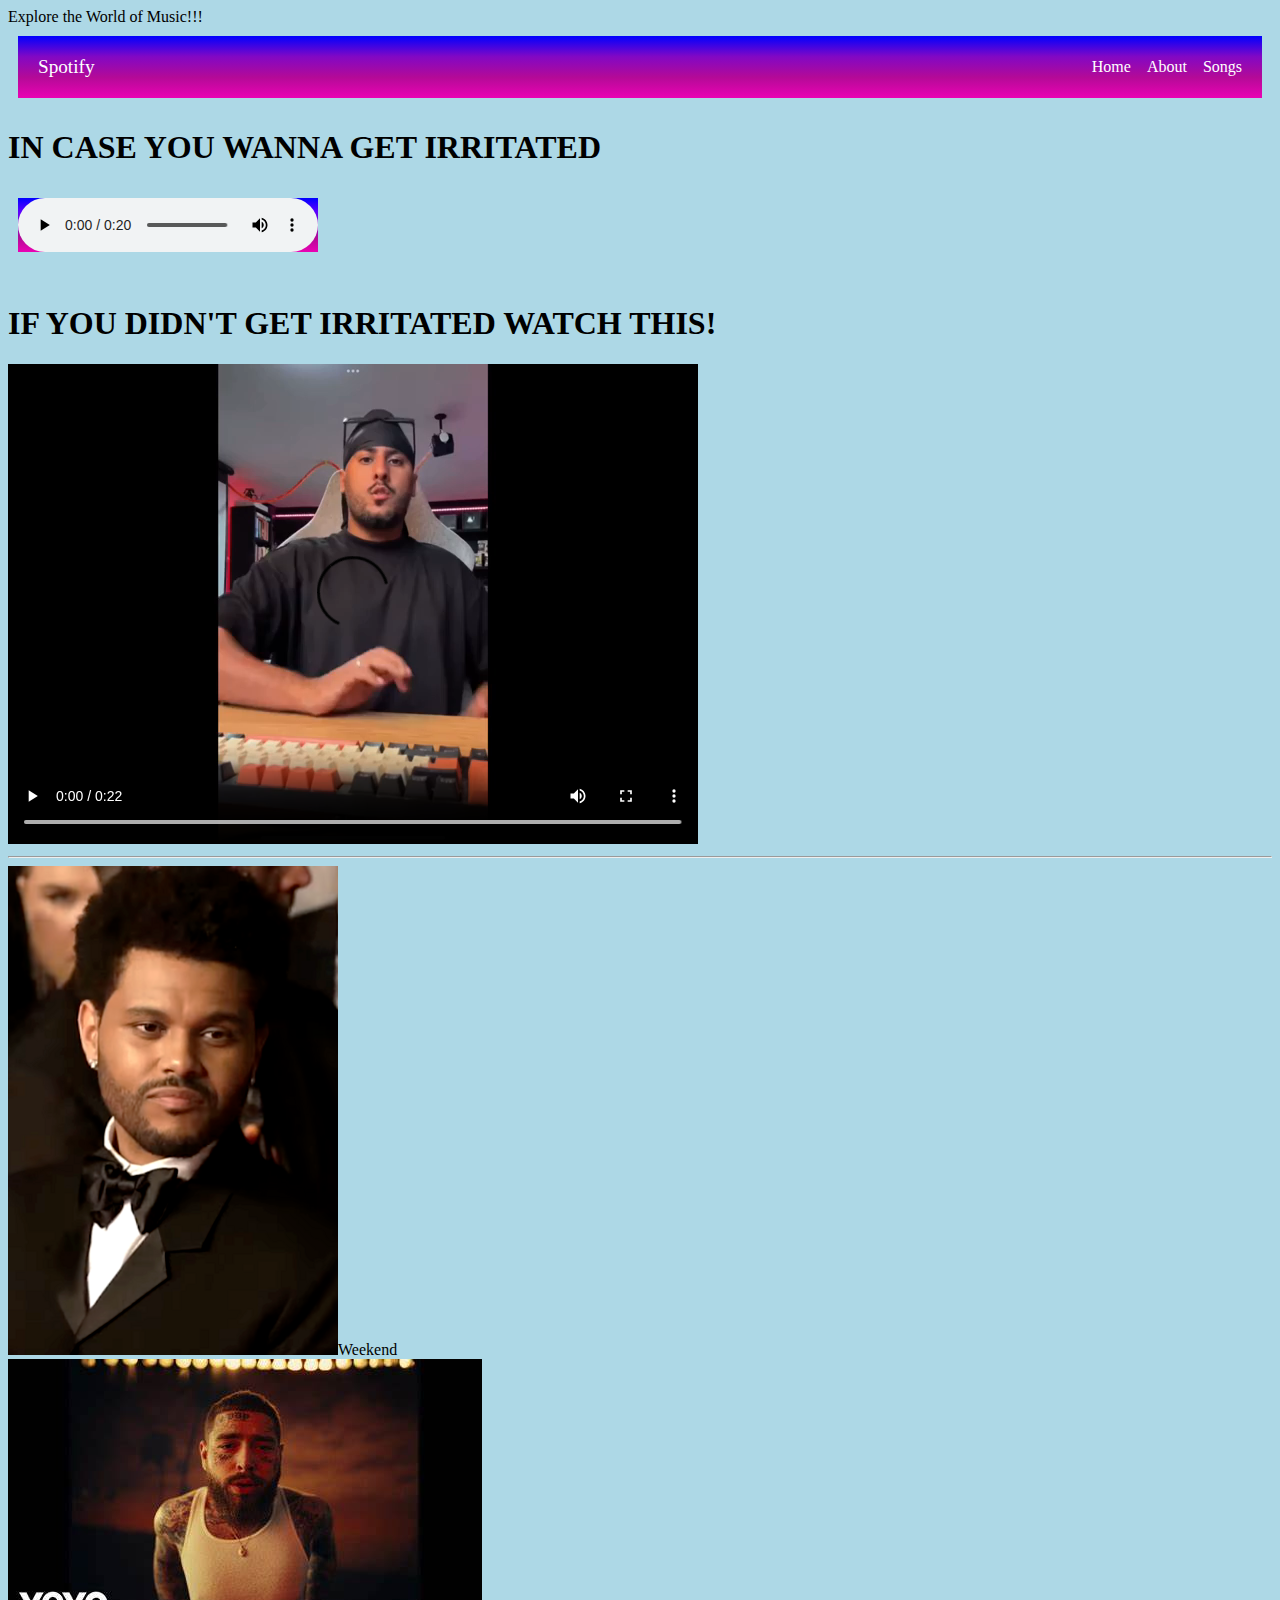
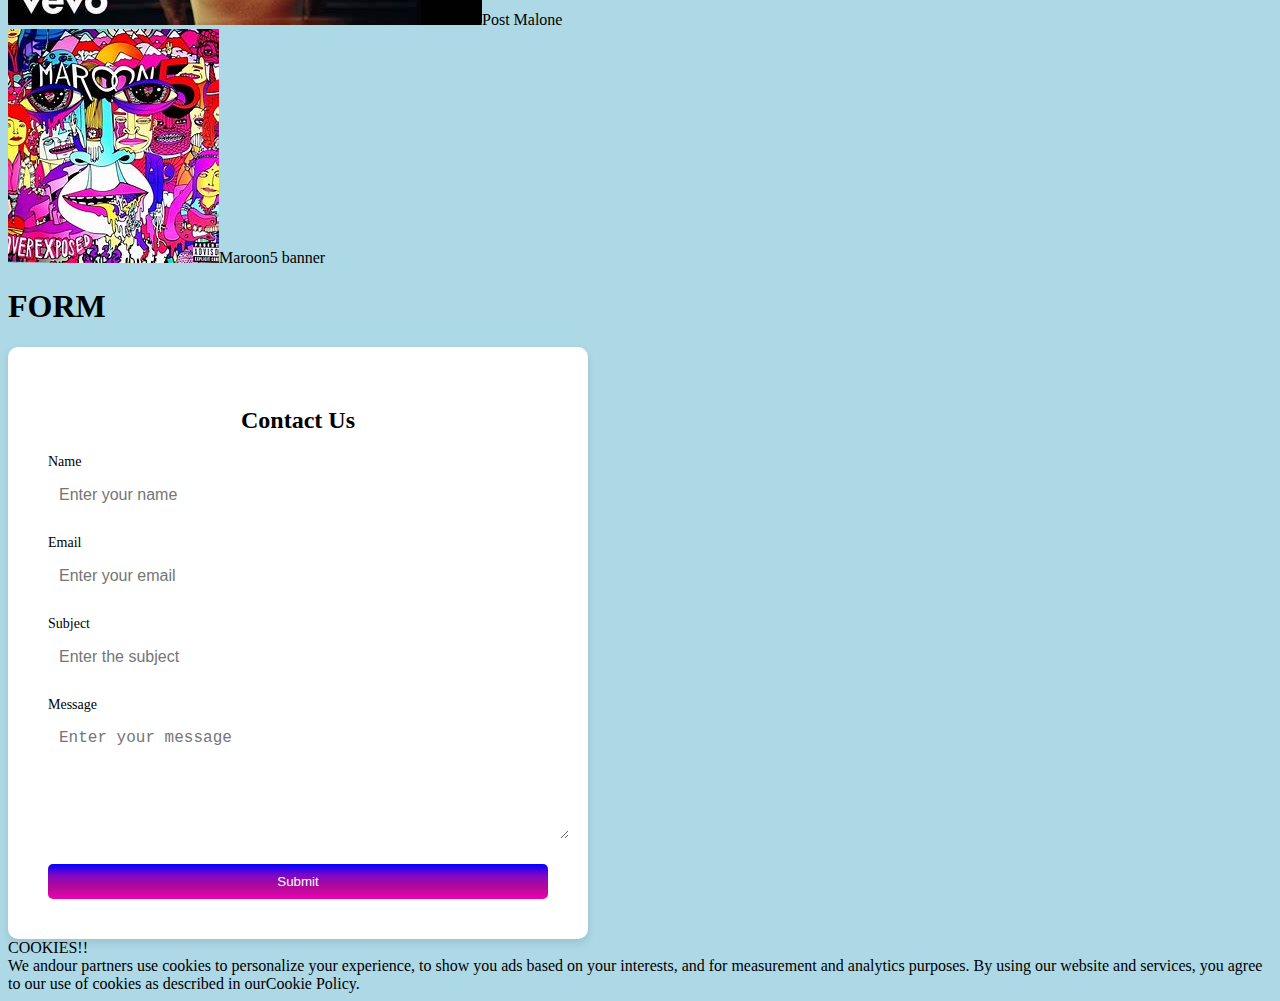
==== index.html @ ccc45826 "done.." ====
<!DOCTYPE html>
<html lang="en">
<head>
    <meta charset="UTF-8">
    <meta name="viewport" content="width=device-width, initial-scale=1.0">
    <title>Document</title>
    <link rel="stylesheet" href="style.css">
    <style>
        .btn {
    width: 100%;
    padding: 10px;
  background-image: linear-gradient(blue, rgb(130, 8, 196) ,rgb(180, 10, 151), rgb(234, 3, 180));
    color: white;
    border: none;
    border-radius: 5px;
    cursor: pointer;
}
@media all and (max-width: 1024px){
   footer{
        background-color: blueviolet;
    }
}
    </style>
</head>
<body style="background-color: lightblue;">
    <header>Explore the World of Music!!!</header>
    <nav class="navbar">
        <div class="navdiv">
            <div class="logo" style="font-size: larger; font-weight: 400;">Spotify</div>
        <ul>
            <li><a href="#home" >Home</a></li>
            <li><a  href="#">About</a></li>
            <li><a href="artist.html">Songs</a></li>
        </ul>
        </div>
    </nav>
   
        <h1>IN CASE YOU WANNA GET IRRITATED</h1>
        <audio src="Xylophone Tip Toe Scale Up.mp3" controls>Trashy Audio</audio>


        <br>
        <br>
        <h1>IF YOU DIDN'T GET IRRITATED WATCH THIS!</h1>
 <video controls src="GOOD MORNING PINEAPPLE 🍍🍍.mp4 "></video>
        <br>
     <hr>
     <img src="The_Weeknd_Cannes_2023.png">Weekend</img>


     <br>
     <img src="postmalone.jpg">Post Malone</img>
     <br>
     <img src="Maroon5.jpg">Maroon5 banner</img><br>
        <h1>FORM</h1>
        
        <div class="contact-container">
            <form class="contact-form" id="contactForm">
                <h2>Contact Us</h2>
                <div class="input-group">
                    <label for="name">Name</label>
                    <input type="text" id="name" placeholder="Enter your name" required>
                </div>
                <div class="input-group">
                    <label for="email">Email</label>
                    <input type="email" id="email" placeholder="Enter your email" required>
                </div>
                <div class="input-group">
                    <label for="subject">Subject</label>
                    <input type="text" id="subject" placeholder="Enter the subject" required>
                </div>
                <div class="input-group">
                    <label for="message">Message</label>
                    <textarea id="message" placeholder="Enter your message" required></textarea>
                </div>
                <button type="submit" class="btn">Submit</button>
            </form>
        </div>
 <caption>COOKIES!!</caption>
    <footer>We andour partners use cookies to personalize your experience, to show you ads based on your interests, and for measurement and analytics purposes. By using our website and services, you agree to our use of cookies as described in ourCookie Policy.</footer>


</body>
</html>
---- style.css ----
p::before {
    content: "It's Good Stuff!!"
}
p::after {
    content: "."
}

p {
    font-family: "Ubuntu", sans-serif;
    font-weight: 300;
    font-style: normal;
  }

.card-container{
    display: flex;
    margin: 10px;
    padding: 2px;
    border: 5px;
    box-shadow: 10px;
    flex-wrap: wrap
}  
.card{
    width: 300px;
  
    background-color:lavender ;
    border: 4px;
    box-shadow: 0px 2px 4px;
    margin: 20px;
}


.card-content{
    color: black;
    border: 2px;
    padding: 10px;
}
body{
 
   background-color: rgb(221, 188, 252); 
}

p{
    font-family: "Ubuntu", sans-serif;
    font-weight: 450px;
    font-style: normal;
}

.card-content .btn{
    display:inline-block;
    padding: 8px 16px;
    background-color:black;
    color: white;
}

iframe{
    width: 300px;
}


/* .navbar{
    position:sticky;
    color:black ;
    padding: 10px;
    margin: 2px;
}

.navdiv{
    display:flex;
    align-items: center;
    justify-content: space-between;
    background-image: linear-gradient(blue, rgb(130, 8, 196) ,rgb(180, 10, 151), rgb(234, 3, 180))
    
}
 li{
    padding-left: 15px;
}
.logo a{
font-size: 35px;
font-weight: 600px;
text-transform: uppercase;
color:white;
position:fixed;
}

a:hover{
    color: lightgreen;
} */
.navbar {
    padding: 10px;
}

.navdiv {
    display: flex;
    justify-content: space-between;
    align-items: center;
    padding: 20px;
    background-image: linear-gradient(blue, rgb(130, 8, 196) ,rgb(180, 10, 151), rgb(234, 3, 180))
}

.logo {
    color: white;
    font-size: larger;
    font-weight: 400;
}

ul {
    list-style: none;
    display: flex;
    margin: 0;
    padding: 0;
}

ul li {
    margin-left: 1rem;
}

ul li a {
    color: white;
    text-decoration: none;
    font-size: 1rem;
    transition: color 0.3s ease;
}

ul li a:hover {
    color:yellow; /* Change this to the desired hover color */
}



@media (max-width: 768px) {
    .navdiv {
        flex-direction: column;
    }

    ul {
        flex-direction: column;
        width: 100%;
        text-align: center;
    }

    ul li {
        margin: 0.5rem 0;
    }
}

audio{
    margin: 10px;
    background-image: linear-gradient(blue, rgb(90, 2, 255), rgb(130, 8, 196), rgb(180, 10, 151), rgb(234, 3, 180));
}
nav.ul{
list-style: none;
}

.contact-container {
    background-color: white;
    padding: 40px;
    border-radius: 10px;
    box-shadow: 0 4px 8px rgba(0, 0, 0, 0.1);
    width: 100%;
    max-width: 500px;
}
.contact-form h2 {
    margin-bottom: 20px;
    text-align: center;
}
.input-group {
    margin-bottom: 20px;
}
.input-group label {
    display: block;
    margin-bottom: 5px;
    font-size: 14px;
}
.input-group input, .input-group textarea {
    width: 100%;
    padding: 10px;
    border: 1px solid white;
    border-radius: 5px;
    font-size: 16px;
}
.input-group textarea {
    height: 100px;
    resize: vertical;
}
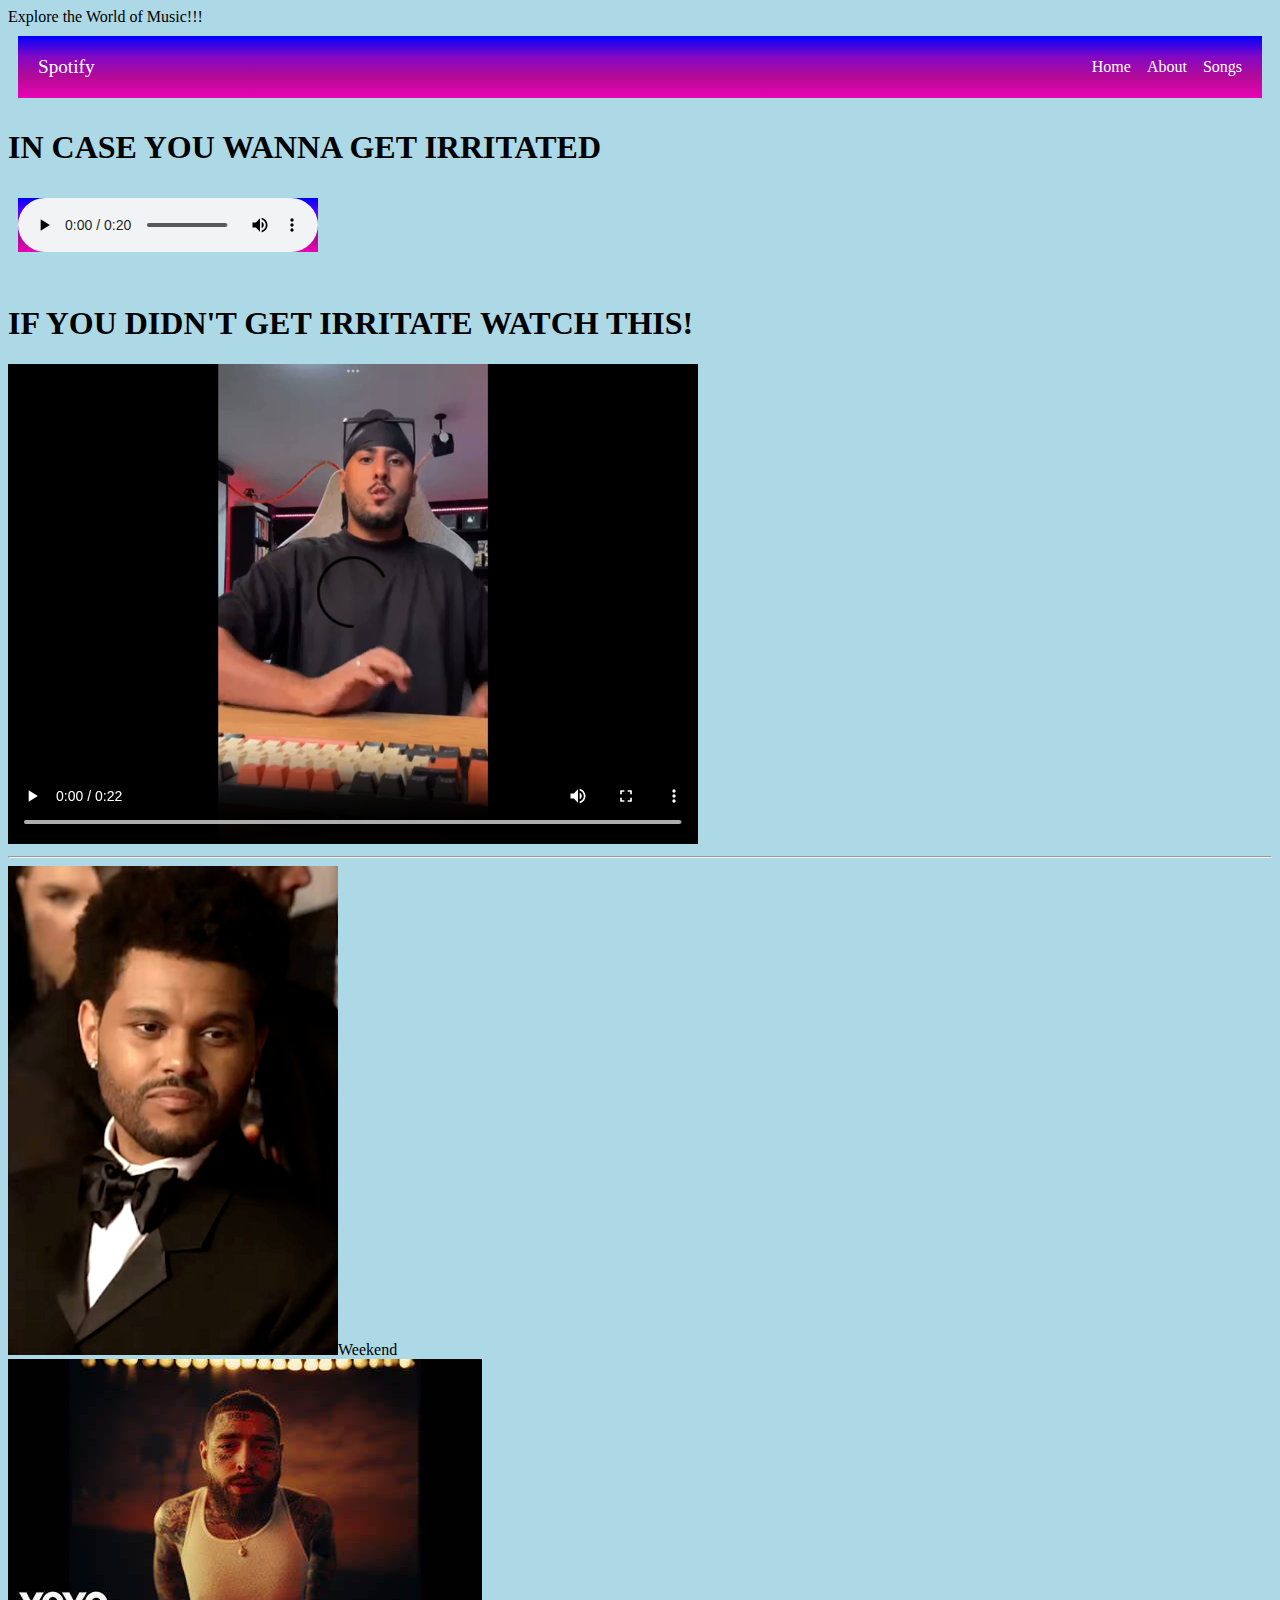
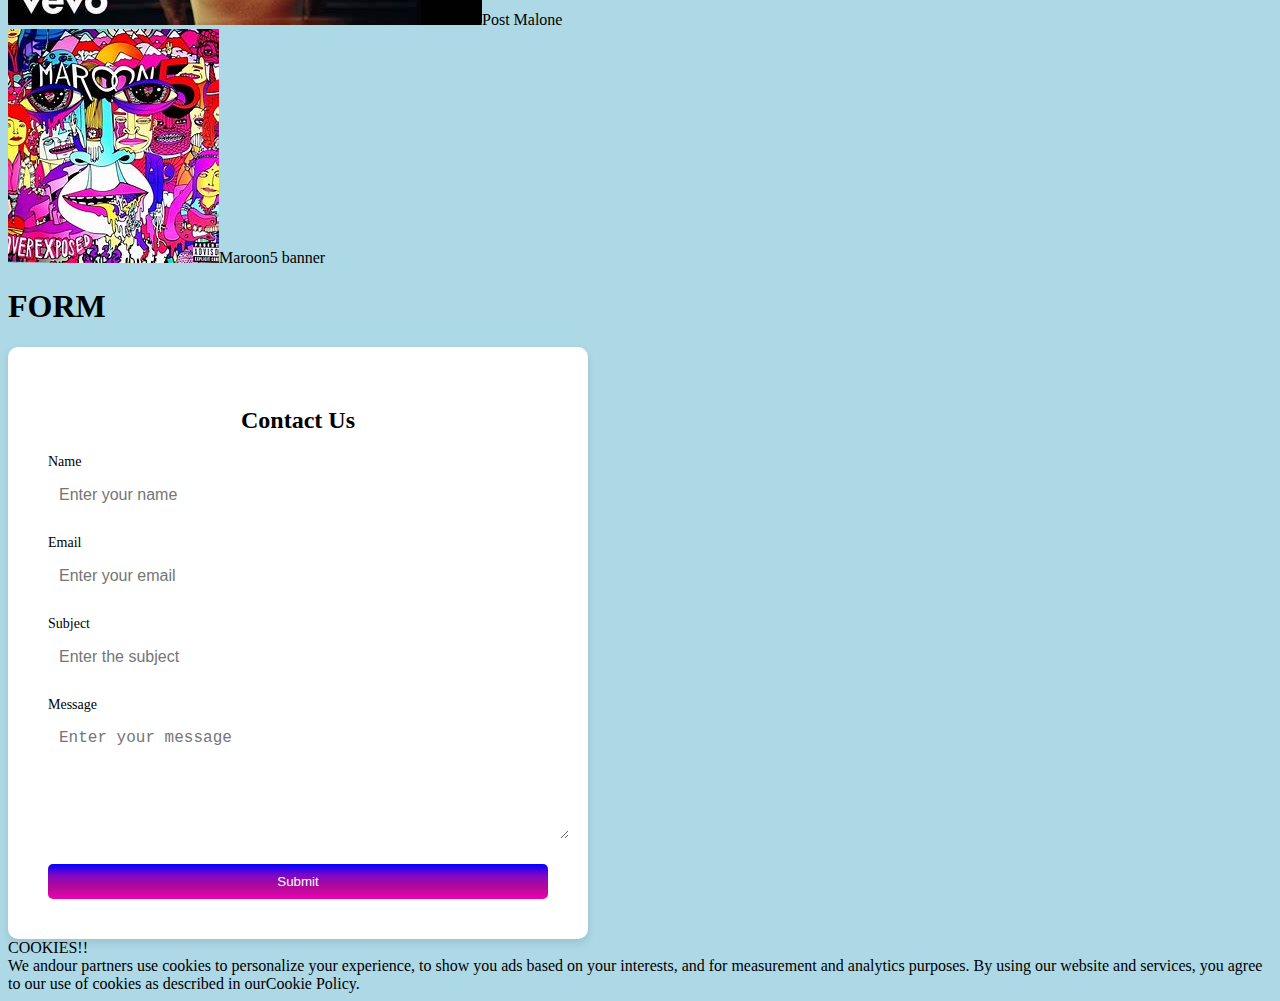
==== commit e5ddc6a9: "did" ====
--- a/index.html
+++ b/index.html
@@ -41,7 +41,7 @@
 
         <br>
         <br>
-        <h1>IF YOU DIDN'T GET IRRITATED WATCH THIS!</h1>
+        <h1>IF YOU DIDN'T GET IRRITATE WATCH THIS!</h1>
  <video controls src="GOOD MORNING PINEAPPLE 🍍🍍.mp4 "></video>
         <br>
      <hr>
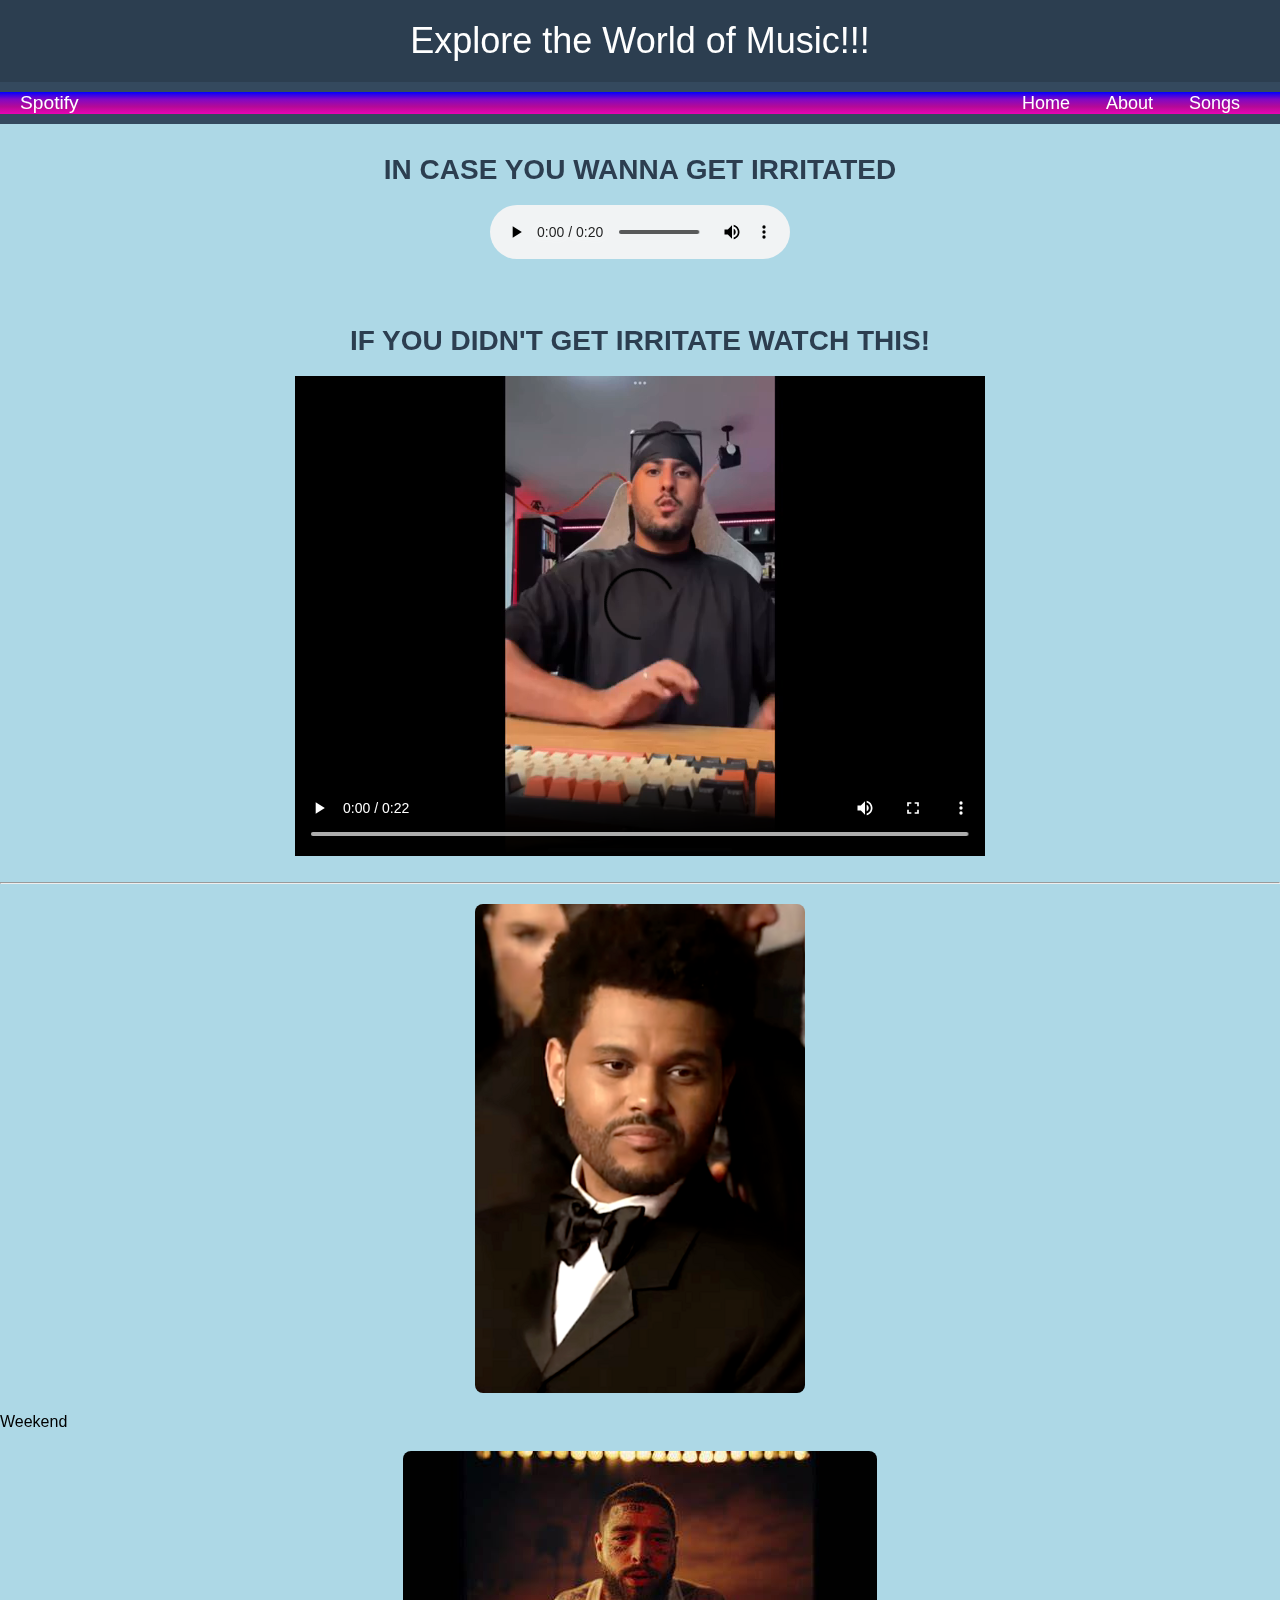
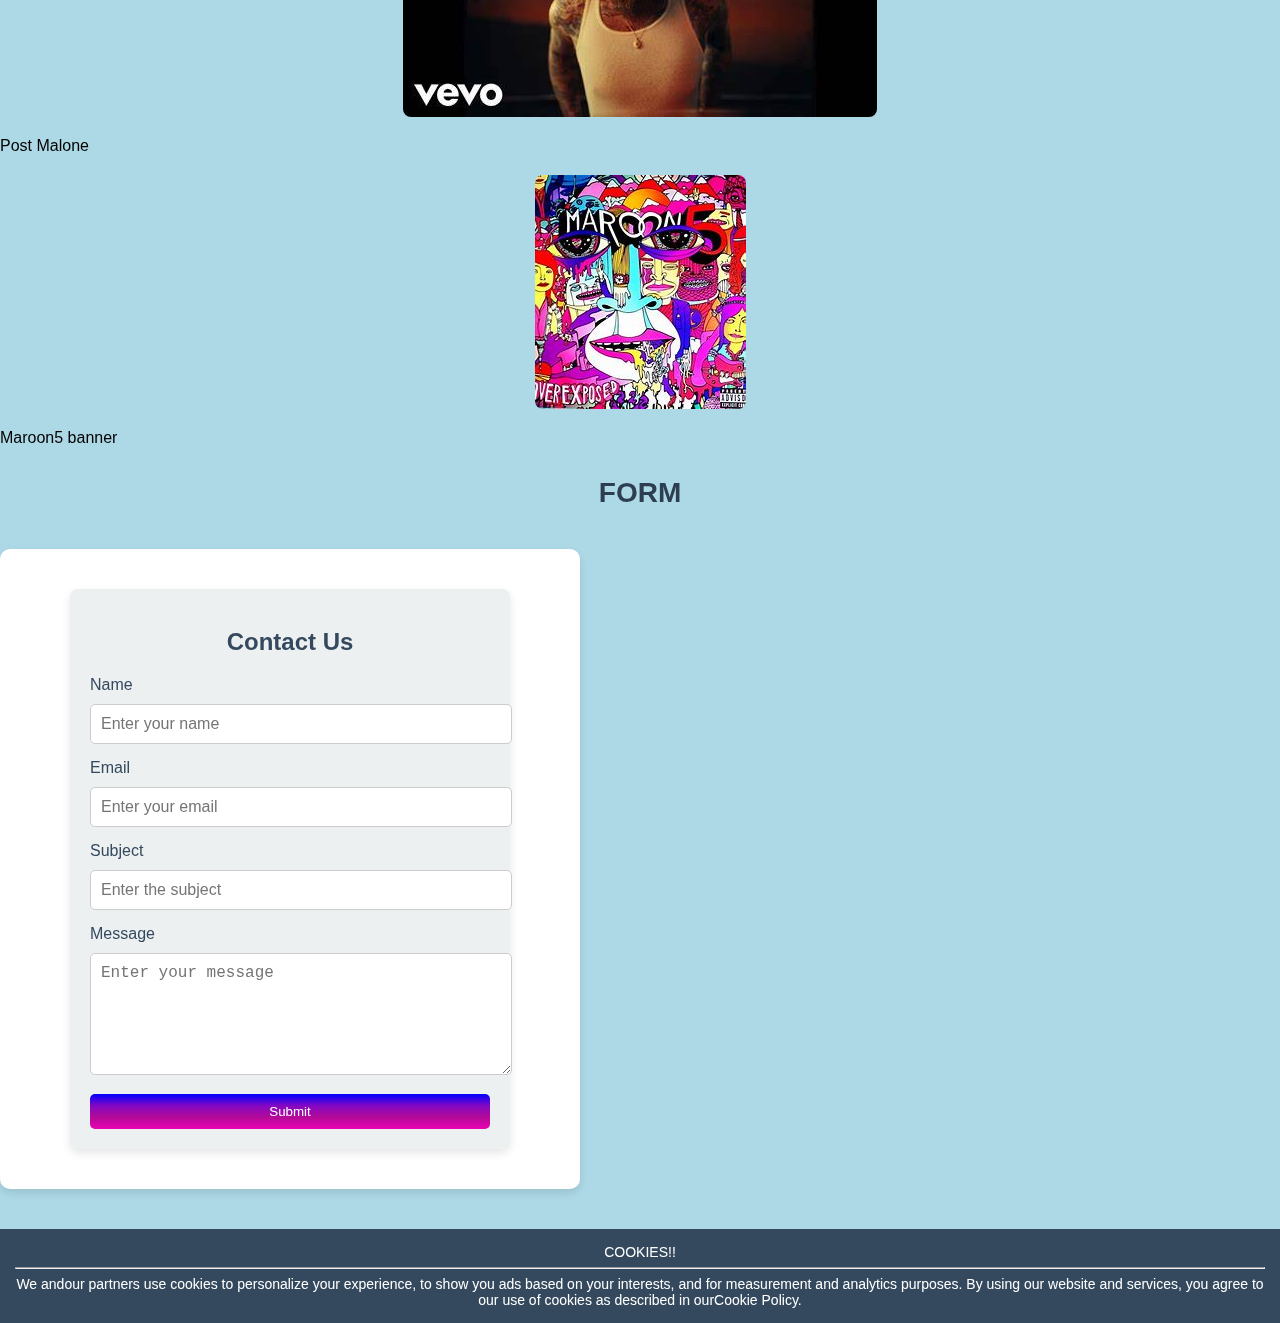
==== commit 37b0b952: ".." ====
--- a/index.html
+++ b/index.html
@@ -30,7 +30,7 @@
         <ul>
             <li><a href="#home" >Home</a></li>
             <li><a  href="#">About</a></li>
-            <li><a href="artist.html">Songs</a></li>
+            <li><a href="songs.html">Songs</a></li>
         </ul>
         </div>
     </nav>
@@ -76,8 +76,10 @@
                 <button type="submit" class="btn">Submit</button>
             </form>
         </div>
- <caption>COOKIES!!</caption>
-    <footer>We andour partners use cookies to personalize your experience, to show you ads based on your interests, and for measurement and analytics purposes. By using our website and services, you agree to our use of cookies as described in ourCookie Policy.</footer>
+      
+        <footer>  <caption>COOKIES!!</caption>
+            <hr>
+            We andour partners use cookies to personalize your experience, to show you ads based on your interests, and for measurement and analytics purposes. By using our website and services, you agree to our use of cookies as described in ourCookie Policy.</footer>
 
 
 </body>
--- a/style.css
+++ b/style.css
@@ -55,36 +55,6 @@
 iframe{
     width: 300px;
 }
-
-
-/* .navbar{
-    position:sticky;
-    color:black ;
-    padding: 10px;
-    margin: 2px;
-}
-
-.navdiv{
-    display:flex;
-    align-items: center;
-    justify-content: space-between;
-    background-image: linear-gradient(blue, rgb(130, 8, 196) ,rgb(180, 10, 151), rgb(234, 3, 180))
-    
-}
- li{
-    padding-left: 15px;
-}
-.logo a{
-font-size: 35px;
-font-weight: 600px;
-text-transform: uppercase;
-color:white;
-position:fixed;
-}
-
-a:hover{
-    color: lightgreen;
-} */
 .navbar {
     padding: 10px;
 }
@@ -141,11 +111,13 @@
     ul li {
         margin: 0.5rem 0;
     }
+    body{
+        background-color: lightgreen;
+    }
 }
 
 audio{
     margin: 10px;
-    background-image: linear-gradient(blue, rgb(90, 2, 255), rgb(130, 8, 196), rgb(180, 10, 151), rgb(234, 3, 180));
 }
 nav.ul{
 list-style: none;
@@ -183,3 +155,155 @@
     resize: vertical;
 }
 
+/* Global Styles */
+body {
+    background-color: lightblue;
+    font-family: Arial, sans-serif;
+    margin: 0;
+    padding: 0;
+}
+
+header {
+    background-color: #2c3e50;
+    color: white;
+    text-align: center;
+    padding: 20px 0;
+    font-size: 36px;
+}
+
+.navbar {
+    background-color: #34495e;
+    padding: 10px 0;
+}
+
+.navdiv {
+    display: flex;
+    justify-content: space-between;
+    align-items: center;
+    padding: 0 20px;
+}
+
+.navdiv .logo {
+    font-size: 24px;
+    font-weight: 600;
+    color:SPOTIFY;
+}
+
+.navbar ul {
+    list-style-type: none;
+    padding: 0;
+    margin: 0;
+    display: flex;
+}
+
+.navbar ul li {
+    margin-right: 20px;
+}
+
+.navbar ul li a {
+    text-decoration: none;
+    color: white;
+    font-size: 18px;
+}
+
+.navbar ul li a:hover {
+    color: #f39c12;
+}
+
+
+h1 {
+    text-align: center;
+    font-size: 28px;
+    color: #2c3e50;
+    margin-top: 30px;
+}
+
+audio, video {
+    display: block;
+    margin: 0 auto;
+    max-width: 80%;
+}
+
+img {
+    display: block;
+    margin: 20px auto;
+    max-width: 80%;
+    border-radius: 8px;
+}
+
+
+.contact-container {
+    display: flex;
+    justify-content: center;
+    margin-top: 40px;
+}
+
+.contact-form {
+    background-color: #ecf0f1;
+    padding: 20px;
+    border-radius: 8px;
+    width: 400px;
+    box-shadow: 0 4px 10px rgba(0, 0, 0, 0.1);
+}
+
+.contact-form h2 {
+    text-align: center;
+    color: #34495e;
+    margin-bottom: 20px;
+}
+
+.input-group {
+    margin-bottom: 15px;
+}
+
+.input-group label {
+    font-size: 16px;
+    color: #34495e;
+}
+
+.input-group input, .input-group textarea {
+    width: 100%;
+    padding: 10px;
+    margin-top: 5px;
+    border: 1px solid #ccc;
+    border-radius: 5px;
+}
+
+.input-group textarea {
+    resize: vertical;
+    min-height: 100px;
+}
+
+.contact-form .btn {
+    background-color: #3498db;
+    color: white;
+    padding: 10px 20px;
+    border: none;
+    border-radius: 5px;
+    cursor: pointer;
+    width: 100%;
+}
+
+.contact-form .btn:hover {
+    background-color: #2980b9;
+}
+
+
+footer {
+    background-color: #34495e;
+    color: white;
+    text-align: center;
+    padding: 15px;
+    font-size: 14px;
+    margin-top: 40px;
+}
+
+caption {
+    font-size: 24px;
+    text-align: center;
+    margin-top: 30px;
+    color: #2c3e50;
+}
+hr{
+    color: lightblue;
+}
